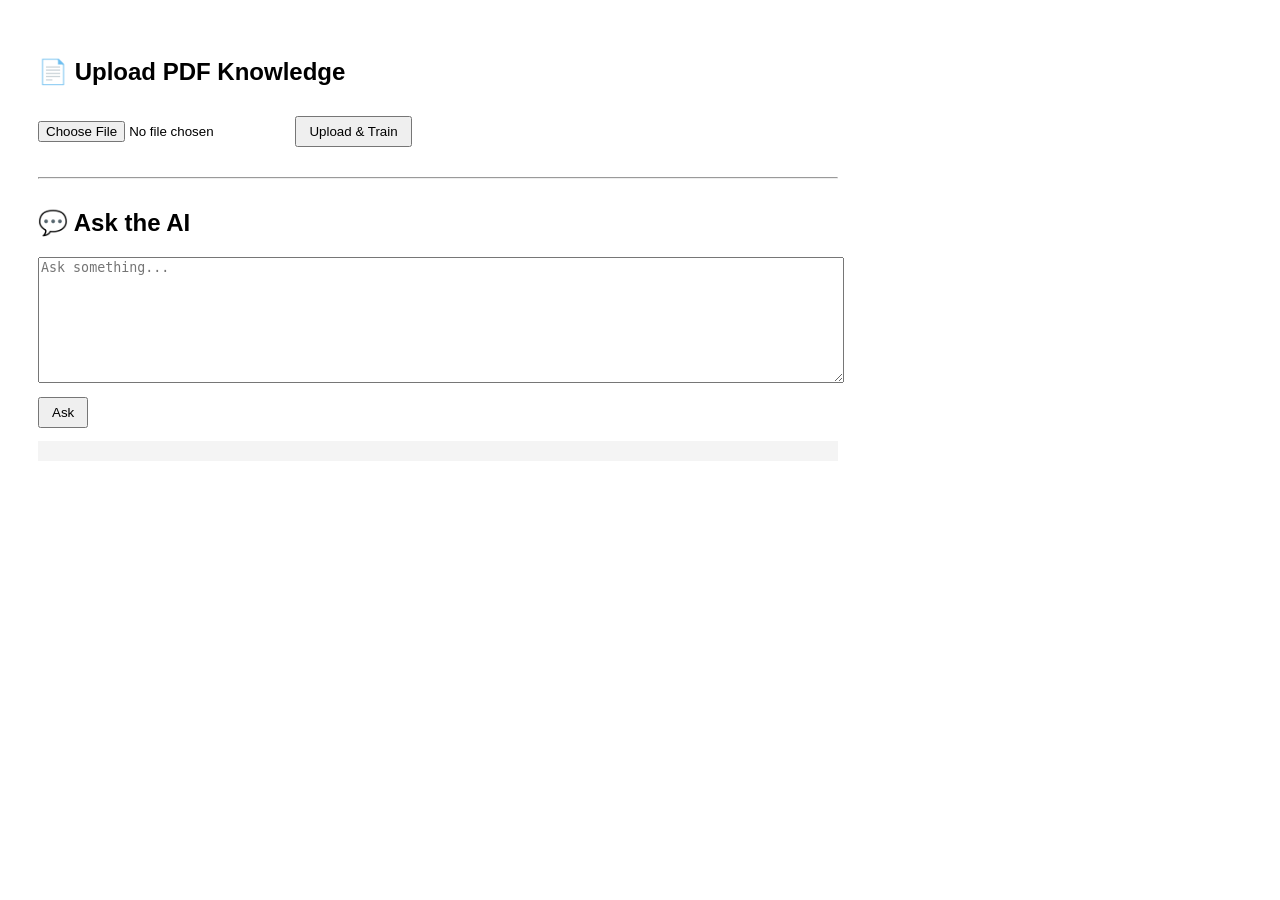
==== src/main/resources/static/index.html @ d87f1f89 "Initial commit" ====
<!DOCTYPE html>
<html>
<head>
    <title>AI Knowledge Bot</title>
    <link rel="stylesheet" href="styles.css">
</head>
<body>

<h2>📄 Upload PDF Knowledge</h2>

<input type="file" id="pdfFile" accept="application/pdf"/>
<button onclick="uploadPdf()">Upload & Train</button>

<p id="uploadStatus"></p>

<hr/>

<h2>💬 Ask the AI</h2>

<textarea id="question" placeholder="Ask something..."></textarea>
<br/>
<button onclick="ask()">Ask</button>

<pre id="answer"></pre>

<script src="app.js"></script>
</body>
</html>
---- src/main/resources/static/styles.css ----
body {
  font-family: Arial, sans-serif;
  padding: 30px;
  max-width: 800px;
}

textarea {
  width: 100%;
  height: 120px;
}

button {
  margin-top: 10px;
  padding: 6px 12px;
  cursor: pointer;
}

pre {
  background: #f4f4f4;
  padding: 10px;
  white-space: pre-wrap;
}

hr {
  margin: 30px 0;
}
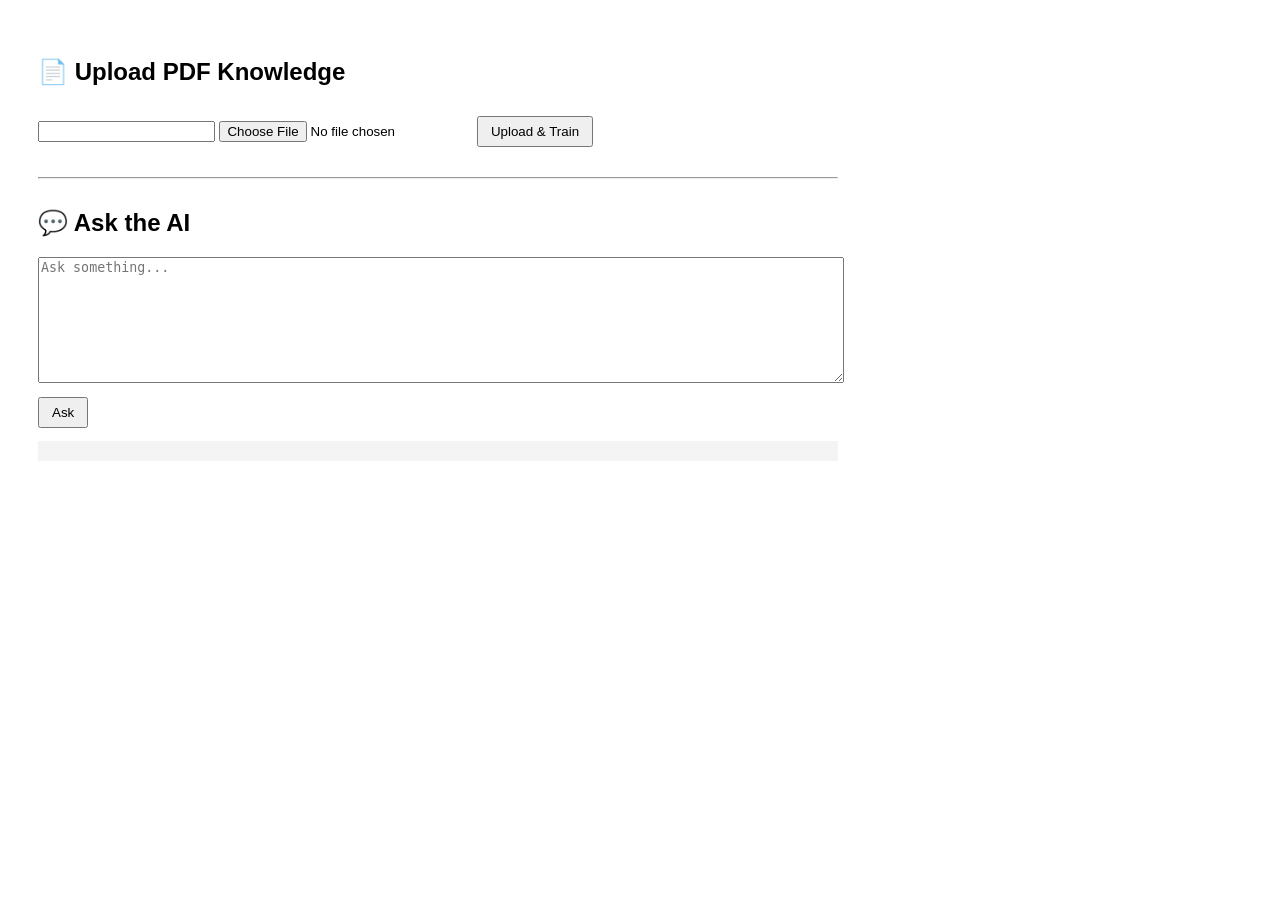
==== commit aaa13d89: "Added multitenant support" ====
--- a/src/main/resources/static/index.html
+++ b/src/main/resources/static/index.html
@@ -8,6 +8,7 @@
 
 <h2>📄 Upload PDF Knowledge</h2>
 
+<input type="text" id="tenantId" accept="application/pdf"/>
 <input type="file" id="pdfFile" accept="application/pdf"/>
 <button onclick="uploadPdf()">Upload & Train</button>
 
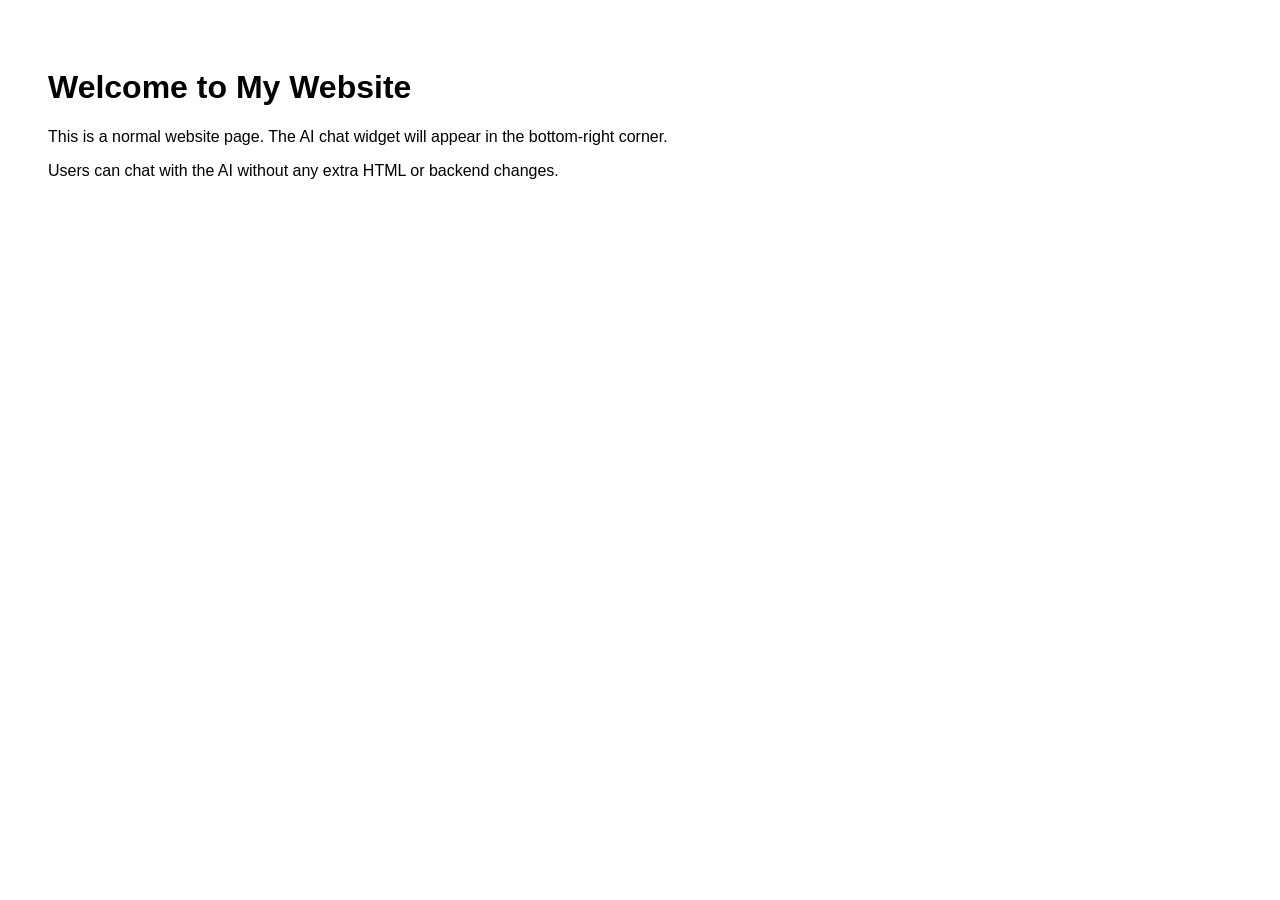
==== commit bfc93437: "Added multitenant support" ====
--- a/src/main/resources/static/index.html
+++ b/src/main/resources/static/index.html
@@ -1,29 +1,34 @@
 <!DOCTYPE html>
-<html>
+<html lang="en">
 <head>
-    <title>AI Knowledge Bot</title>
-    <link rel="stylesheet" href="styles.css">
+    <meta charset="UTF-8">
+    <title>Demo Website with AI Chat Widget</title>
+
+    <style>
+        body {
+          font-family: Arial, sans-serif;
+          padding: 40px;
+        }
+    </style>
 </head>
 <body>
 
-<h2>📄 Upload PDF Knowledge</h2>
+<h1>Welcome to My Website</h1>
+<p>
+    This is a normal website page.
+    The AI chat widget will appear in the bottom-right corner.
+</p>
 
-<input type="text" id="tenantId" accept="application/pdf"/>
-<input type="file" id="pdfFile" accept="application/pdf"/>
-<button onclick="uploadPdf()">Upload & Train</button>
+<p>
+    Users can chat with the AI without any extra HTML or backend changes.
+</p>
 
-<p id="uploadStatus"></p>
+<!-- 🔽 AI Chat Widget Injection -->
+<script
+        src="http://localhost:8080/widget/widget.js"
+        data-tenant-id="rarr"
+        data-position="right-bottom">
+</script>
 
-<hr/>
-
-<h2>💬 Ask the AI</h2>
-
-<textarea id="question" placeholder="Ask something..."></textarea>
-<br/>
-<button onclick="ask()">Ask</button>
-
-<pre id="answer"></pre>
-
-<script src="app.js"></script>
 </body>
-</html>
+</html>
